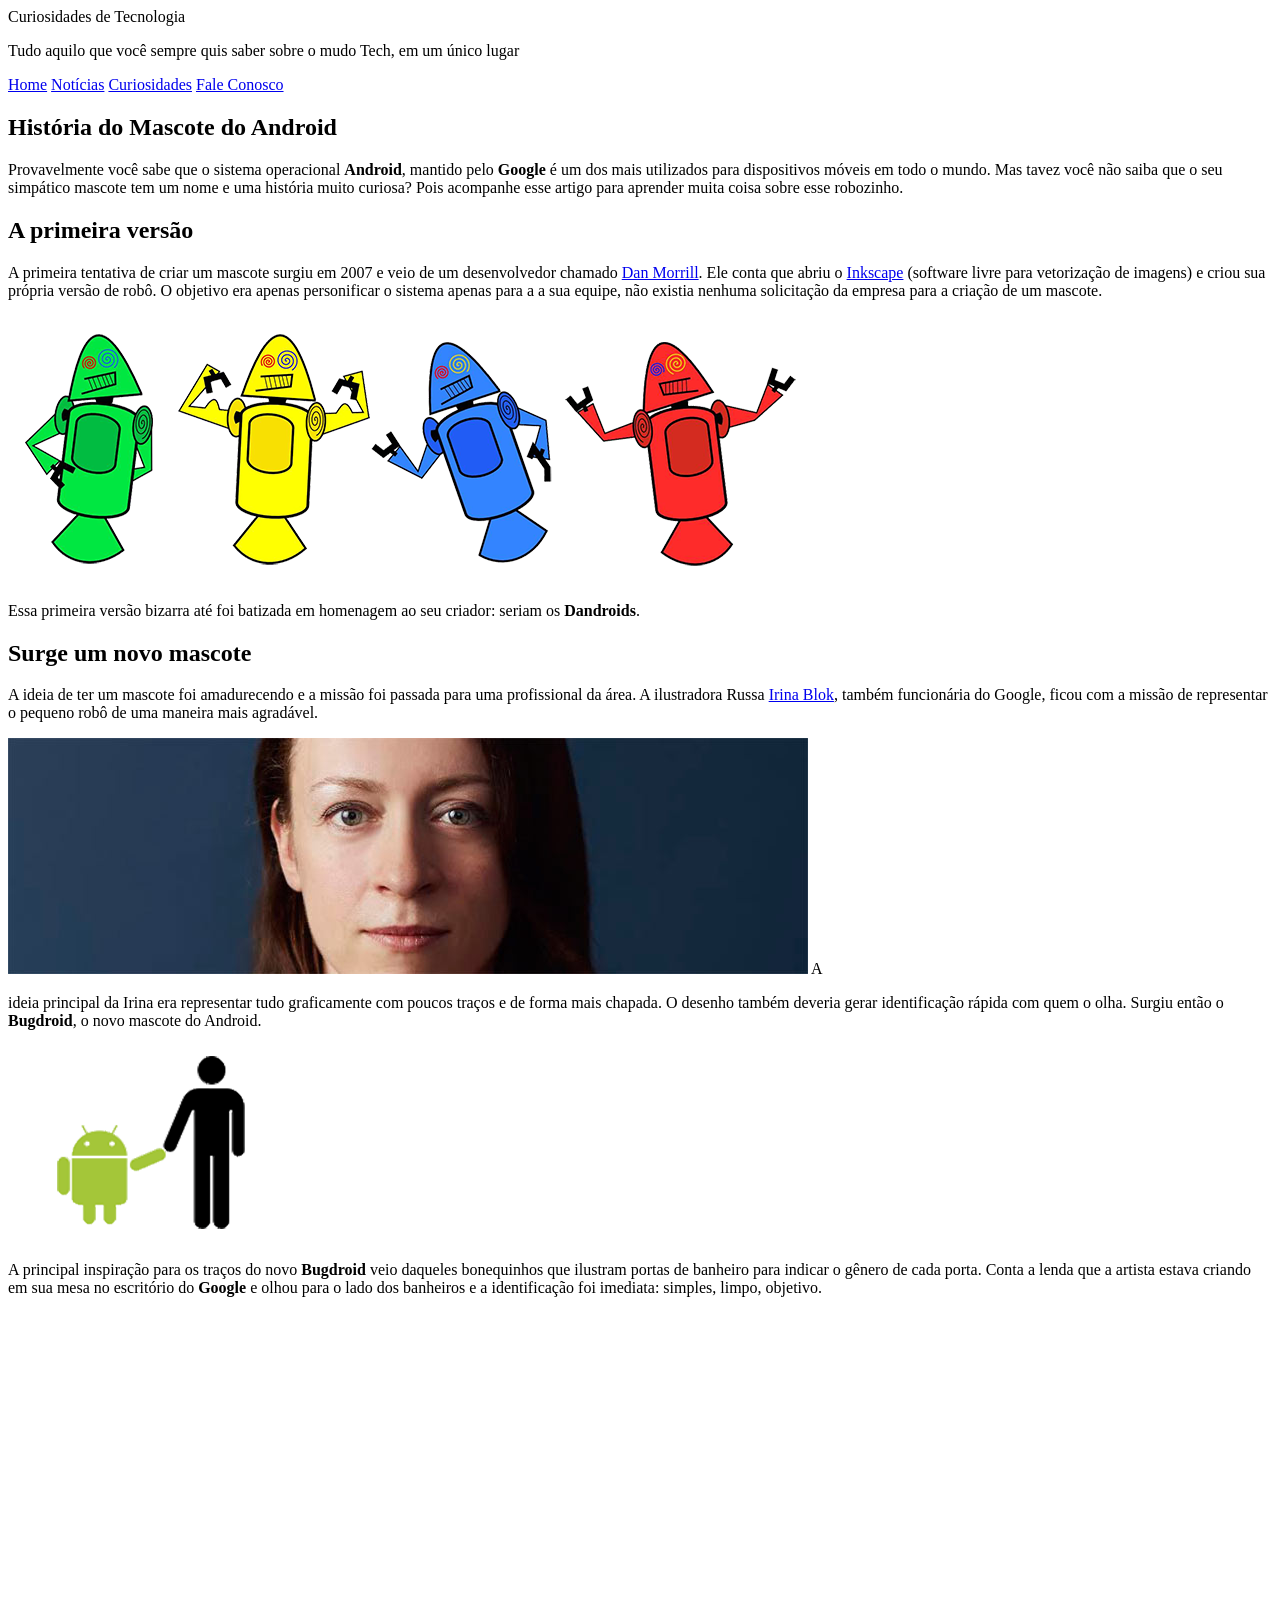
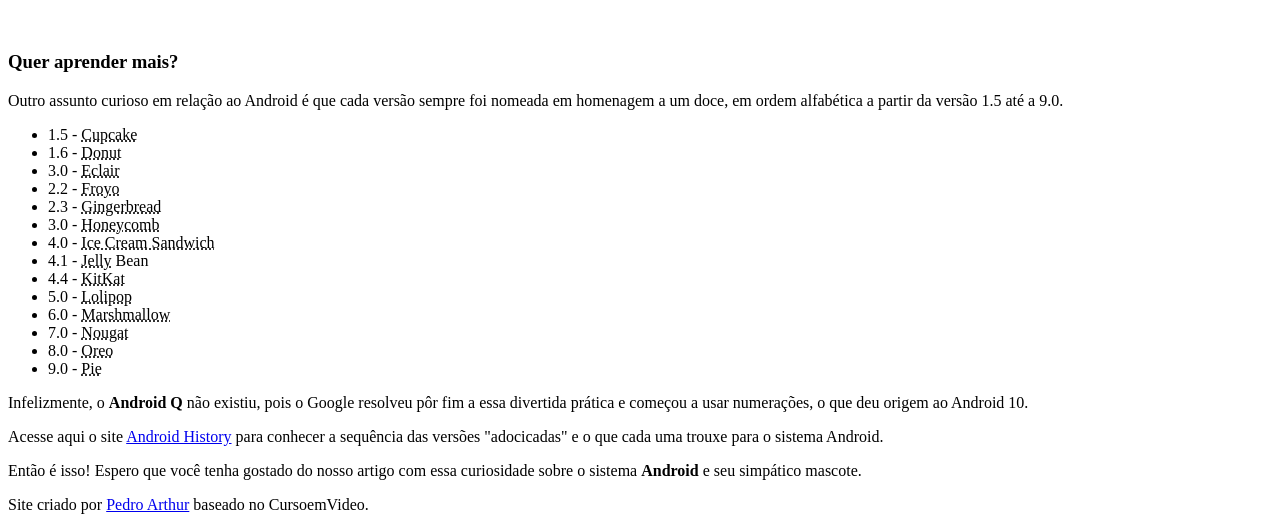
==== html_css/Desafio/d010/android.html @ 6bfd8fa2 "omit" ====
<!DOCTYPE html>
<html lang="pt-br">
<head>
    <meta charset="UTF-8">
    <meta name="viewport" content="width=device-width, initial-scale=1.0">
    <link rel="shortcut icon" href="imagens/favicon.ico" type="image/x-icon">
    <title>Como surgiu o mascote do Android?
    <link rel="stylesheet" href="style/style.css">
    </title>
</head>
<body>
    <header>
        <h1">Curiosidades de Tecnologia</h1>
        <p>Tudo aquilo que você sempre quis saber sobre o mudo Tech, em um único lugar</p>
    </header>
    <nav>
        <a href="#">Home</a>
        <a href="#">Notícias</a>
        <a href="#">Curiosidades</a>
        <a href="#">Fale Conosco</a>
    </nav>
    <main>
        <article>
            <h1>História do Mascote do Android</h1>

            <p>Provavelmente você sabe que o sistema operacional <strong>Android</strong>, mantido pelo <strong>Google</strong> é um dos mais utilizados para dispositivos móveis em todo o mundo. Mas tavez você não saiba que o seu simpático mascote tem um nome e uma história muito curiosa? Pois acompanhe esse artigo para aprender muita coisa sobre esse robozinho.</p>

            <h2>A primeira versão</h2>

            <p>A primeira tentativa de criar um mascote surgiu em 2007 e veio de um desenvolvedor chamado <a href="https://androidcommunity.com/dan-morrill-shows-us-the-android-mascot-that-almost-was-20130103/" target="_blank">Dan Morrill</a>. Ele conta que abriu o <a href="https://inkscape.org/pt-br/?switchlang=pt-br" target="_blank">Inkscape</a> (software livre para vetorização de imagens) e criou sua própria versão de robô. O objetivo era apenas personificar o sistema apenas para a a sua equipe, não existia nenhuma solicitação da empresa para a criação de um mascote.</p>

            <img src="imagens/dan-droids.png" alt="Primeiro Mascote do Android">

            <p>Essa primeira versão bizarra até foi batizada em homenagem ao seu criador: seriam os <strong>Dandroids</strong>.</p>

            <h2>Surge um novo mascote</h2>

            <p>A ideia de ter um mascote foi amadurecendo e a missão foi passada para uma profissional da área. A ilustradora Russa <a href="https://www.irinablok.com/" target="_blank">Irina Blok</a>, também funcionária do Google, ficou com a missão de representar o pequeno robô de uma maneira mais agradável.</p>

            <img src="imagens/irina-blok.jpg" alt="Irina Block">

            A<p> ideia principal da Irina era representar tudo graficamente com poucos traços e de forma mais chapada. O desenho também deveria gerar identificação rápida com quem o olha. Surgiu então o <strong>Bugdroid</strong>, o novo mascote do Android.</p>

            <img src="imagens/bugdroid.png" alt="bugdroid">

            <p>A principal inspiração para os traços do novo <strong>Bugdroid</strong> veio daqueles bonequinhos que ilustram portas de banheiro para indicar o gênero de cada porta. Conta a lenda que a artista estava criando em sua mesa no escritório do <strong>Google</strong> e olhou para o lado dos banheiros e a identificação foi imediata: simples, limpo, objetivo.</p>

            <iframe width="560" height="315" src="https://www.youtube.com/embed/l2UDgpLz20M?si=AIvoHC3MEP76SxjZ" title="YouTube video player" frameborder="0" allow="accelerometer; autoplay; clipboard-write; encrypted-media; gyroscope; picture-in-picture; web-share" referrerpolicy="strict-origin-when-cross-origin" allowfullscreen></iframe>
            
            <aside>
                <h3>Quer aprender mais?</h3>

                <p>Outro assunto curioso em relação ao Android é que cada versão sempre foi nomeada em homenagem a um doce, em ordem alfabética a partir da versão 1.5 até a 9.0.</p>
                <ul>
                    <li>1.5 - <abbr title="Bolo de Copo">Cupcake</abbr></li>
                    <li>1.6 - <abbr title="Rosquinha">Donut</abbr></li>
                    <li>3.0 - <abbr title="Bomba">Eclair</abbr></li>
                    <li>2.2 - <abbr title="Iorgute Congelado">Froyo</abbr></li>
                    <li>2.3 - <abbr title="Biscoito de Gengibre">Gingerbread</abbr></li>
                    <li>3.0 - <abbr title="Favo de Mel">Honeycomb</abbr></li>
                    <li>4.0 - <abbr title="Sorvete">Ice Cream Sandwich</abbr></li>
                    <li>4.1 - <abbr title="Jujuba">Jelly</abbr> Bean</li>
                    <li>4.4 - <abbr title="Kikat">KitKat</abbr></li>
                    <li>5.0 - <abbr title="Pirulito">Lolipop</abbr></li>
                    <li>6.0 - <abbr title="Marshmallow">Marshmallow</abbr></li>
                    <li>7.0 - <abbr title="Torrone">Nougat</abbr></li>
                    <li>8.0 - <abbr title="Oreo">Oreo</abbr></li>
                    <li>9.0 - <abbr title="Torta">Pie</abbr></li>
                </ul>

                <p>Infelizmente, o <strong>Android Q</strong> não existiu, pois o Google resolveu pôr fim a essa divertida prática e começou a usar numerações, o que deu origem ao Android 10.</p>
                <p>Acesse aqui o site <a href="https://www.android.com/intl/en_uk/history/#/donut" target="_blank">Android History</a> para conhecer a sequência das versões "adocicadas" e o que cada uma trouxe para o sistema Android.</p>
            </aside>
            
                <p>Então é isso! Espero que você tenha gostado do nosso artigo com essa curiosidade sobre o sistema <strong>Android</strong> e seu simpático mascote.</p>
        </article>
    </main>
    <footer>
        Site criado por <a href="https://github.com/pedroarthurfa08" target="_blank">Pedro Arthur</a> baseado no CursoemVideo.
    </footer>
</body>
</html>
---- html_css/Desafio/d010/style/style.css ----
@charset "UTF-8";

body {
    background-color: #b8e6cd;
}
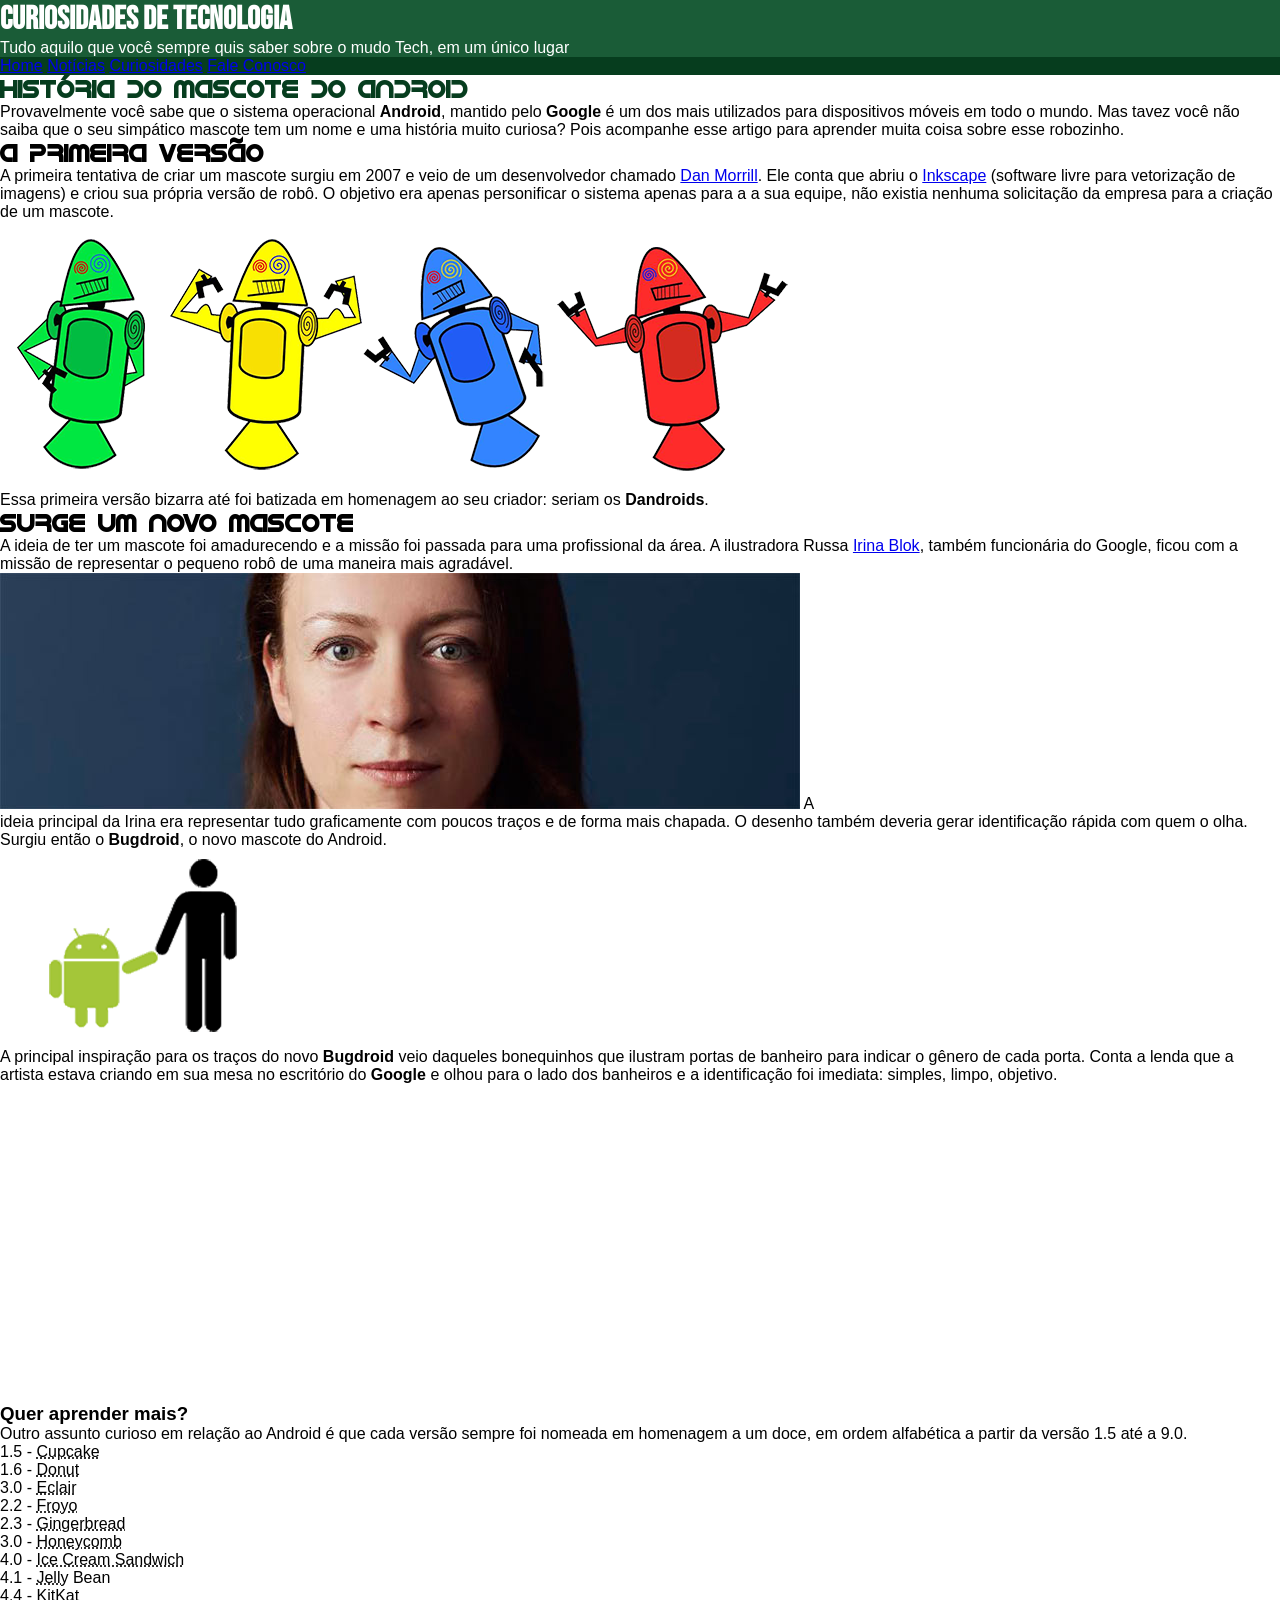
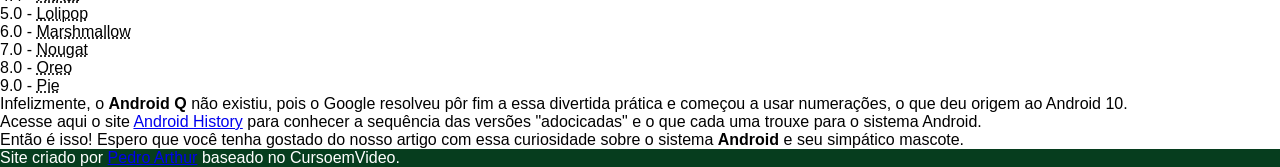
==== commit 8c425570: "comit" ====
--- a/html_css/Desafio/d010/android.html
+++ b/html_css/Desafio/d010/android.html
@@ -4,13 +4,12 @@
     <meta charset="UTF-8">
     <meta name="viewport" content="width=device-width, initial-scale=1.0">
     <link rel="shortcut icon" href="imagens/favicon.ico" type="image/x-icon">
-    <title>Como surgiu o mascote do Android?
+    <title>Como surgiu o mascote do Android?</title>
     <link rel="stylesheet" href="style/style.css">
-    </title>
 </head>
 <body>
     <header>
-        <h1">Curiosidades de Tecnologia</h1>
+        <h1>Curiosidades de Tecnologia</h1>
         <p>Tudo aquilo que você sempre quis saber sobre o mudo Tech, em um único lugar</p>
     </header>
     <nav>
--- a/html_css/Desafio/d010/style/style.css
+++ b/html_css/Desafio/d010/style/style.css
@@ -1,6 +1,67 @@
 @charset "UTF-8";
 
-body {
-    background-color: #b8e6cd;
+@import url('https://fonts.googleapis.com/css2?family=Bebas+Neue&display=swap');
+
+@font-face {
+    font-family: 'Android';
+    src: url('../fontes/idroid.otf') format('opentype');
+    font-weight: normal;
 }
 
+:root{
+    --cor0: #c5ebd6;
+    --cor1: #83e1ad;
+    --cor2: #3ddc84;
+    --cor3: #2fa866;
+    --cor4: #1a5c37;
+    --cor5: #063d1e;
+
+    --fonte-padrao: Arial, Verdana, Helvetica, sans-serf;
+    --fonte-destaque: "Bebas Neue", sans-serif;
+    --fonte-android: 'Android', cursive;
+}
+
+* {
+    margin: 0px;
+    padding: 0px;
+}
+
+body {
+    background-color: var(--cor0);
+    font-family: var(--fonte-padrao);
+}
+
+header {
+    background-color: var(--cor4);
+}
+
+header > h1 {
+    color: white;
+    font-family: var(--fonte-destaque);
+}
+
+header > p {
+    color: white;
+}
+
+nav{
+    background-color: var(--cor5);
+}
+
+main{
+    background-color: white;
+}
+
+main h1 {
+    color: var(--cor5);
+    font-family: var(--fonte-android);
+}
+
+main h2 {
+    font-family: var(--fonte-android);
+}
+
+footer {
+    background-color: var(--cor5);
+    color: white;
+}
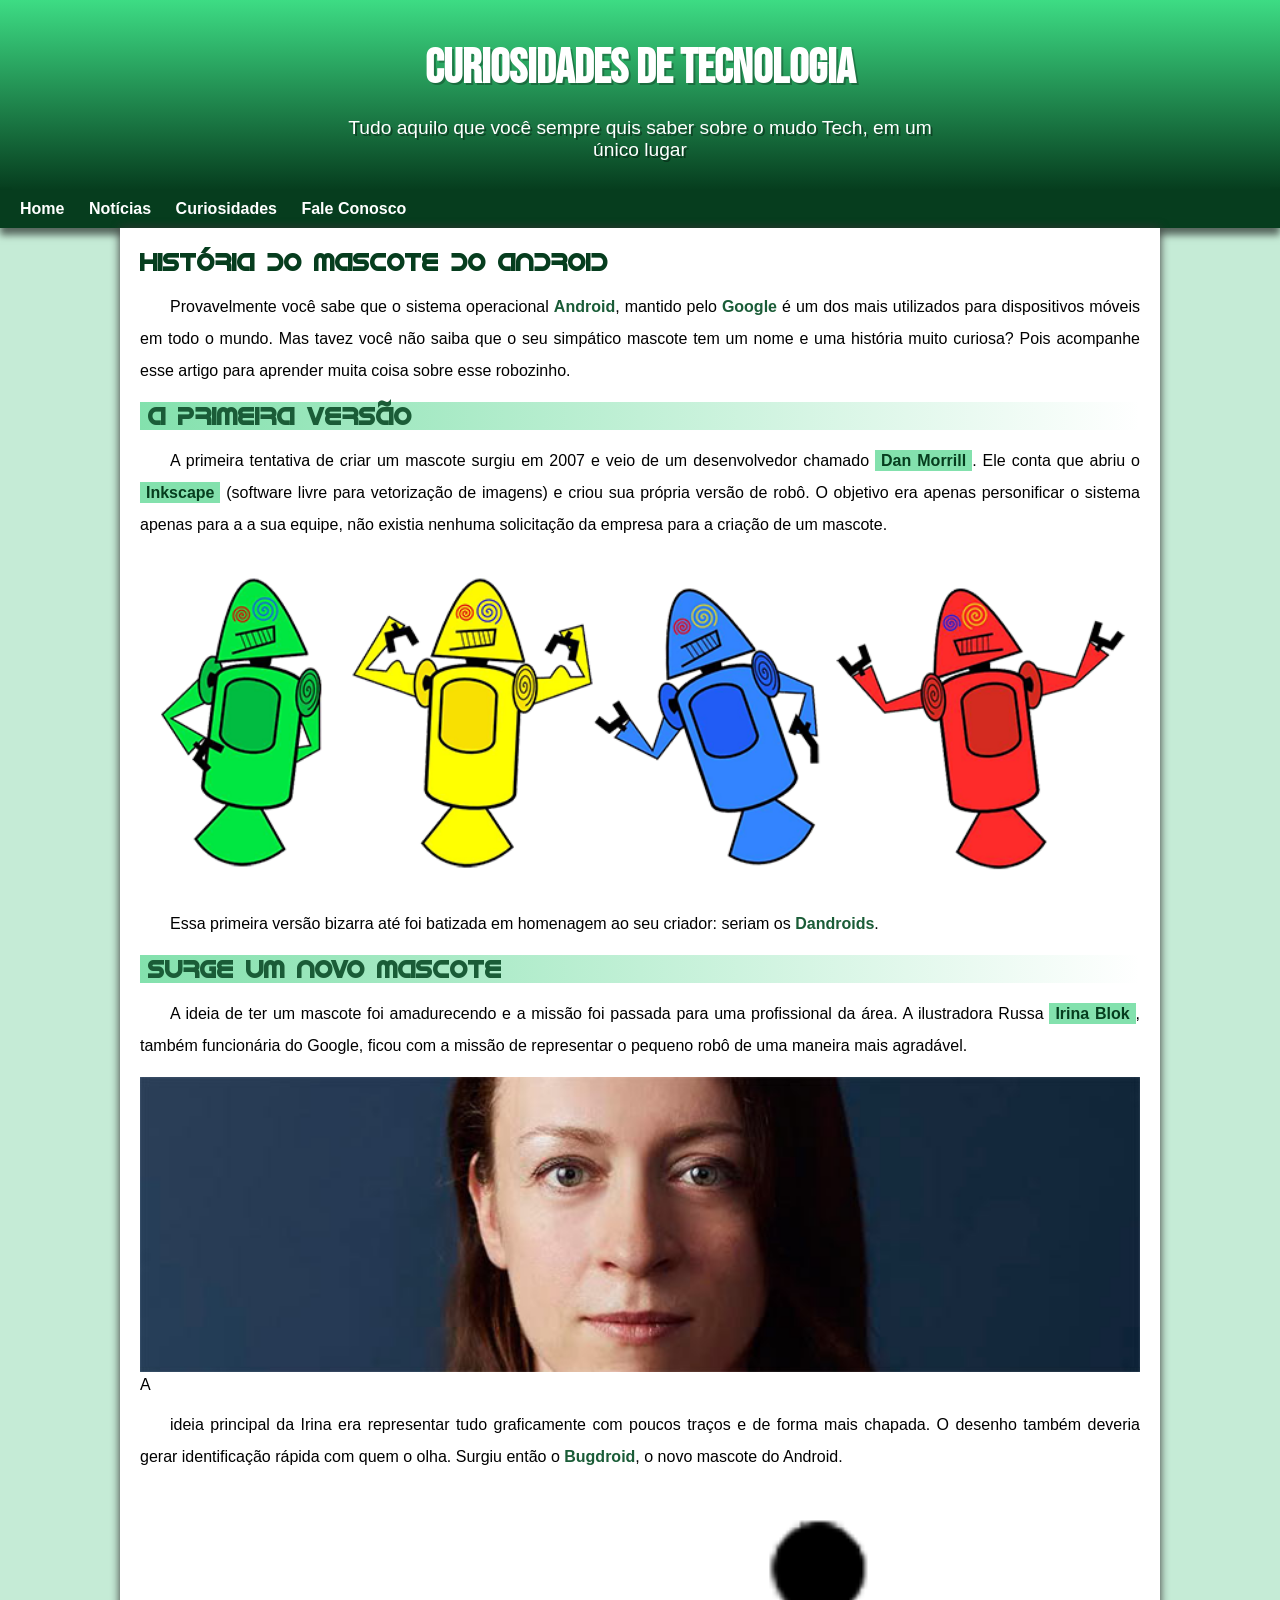
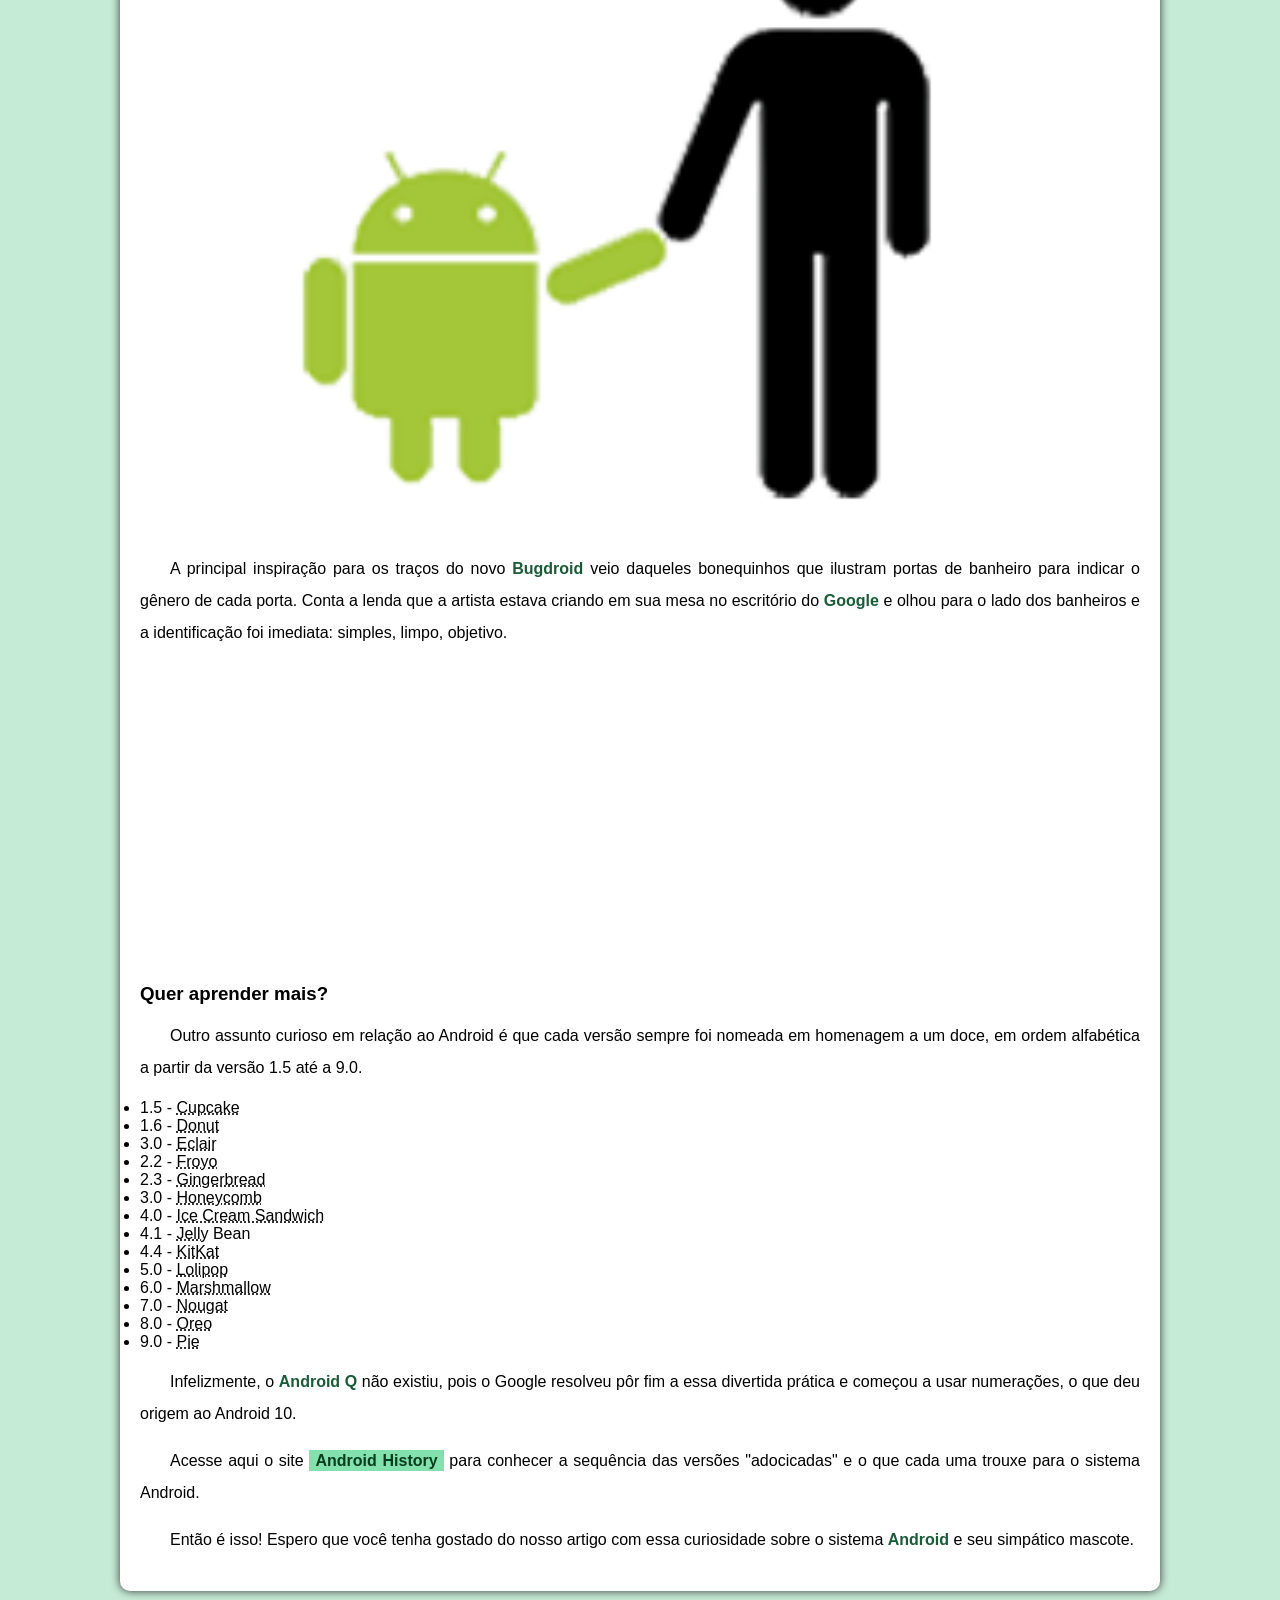
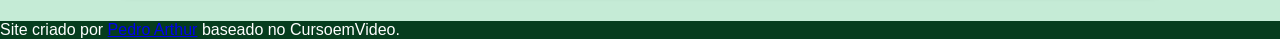
==== commit b8a46f14: "Comit" ====
--- a/html_css/Desafio/d010/android.html
+++ b/html_css/Desafio/d010/android.html
@@ -28,7 +28,10 @@
 
             <p>A primeira tentativa de criar um mascote surgiu em 2007 e veio de um desenvolvedor chamado <a href="https://androidcommunity.com/dan-morrill-shows-us-the-android-mascot-that-almost-was-20130103/" target="_blank">Dan Morrill</a>. Ele conta que abriu o <a href="https://inkscape.org/pt-br/?switchlang=pt-br" target="_blank">Inkscape</a> (software livre para vetorização de imagens) e criou sua própria versão de robô. O objetivo era apenas personificar o sistema apenas para a a sua equipe, não existia nenhuma solicitação da empresa para a criação de um mascote.</p>
 
-            <img src="imagens/dan-droids.png" alt="Primeiro Mascote do Android">
+            <picture>
+                <source media="(max-width: 680px)" srcset="imagens/dan-droids-pq.png">
+                <img src="imagens/dan-droids.png" alt="Primeiro Mascote do Android">
+            </picture>
 
             <p>Essa primeira versão bizarra até foi batizada em homenagem ao seu criador: seriam os <strong>Dandroids</strong>.</p>
 
@@ -36,11 +39,14 @@
 
             <p>A ideia de ter um mascote foi amadurecendo e a missão foi passada para uma profissional da área. A ilustradora Russa <a href="https://www.irinablok.com/" target="_blank">Irina Blok</a>, também funcionária do Google, ficou com a missão de representar o pequeno robô de uma maneira mais agradável.</p>
 
-            <img src="imagens/irina-blok.jpg" alt="Irina Block">
+            <picture>
+                <source media="(max-width: 680px)" srcset="imagens/irina-blok-pq.jpg">
+                <img src="imagens/irina-blok.jpg" alt="Irina Block">
+            </picture>
 
             A<p> ideia principal da Irina era representar tudo graficamente com poucos traços e de forma mais chapada. O desenho também deveria gerar identificação rápida com quem o olha. Surgiu então o <strong>Bugdroid</strong>, o novo mascote do Android.</p>
 
-            <img src="imagens/bugdroid.png" alt="bugdroid">
+            <img src="imagens/bugdroid.png" class="pequena" alt="bugdroid">
 
             <p>A principal inspiração para os traços do novo <strong>Bugdroid</strong> veio daqueles bonequinhos que ilustram portas de banheiro para indicar o gênero de cada porta. Conta a lenda que a artista estava criando em sua mesa no escritório do <strong>Google</strong> e olhou para o lado dos banheiros e a identificação foi imediata: simples, limpo, objetivo.</p>
 
--- a/html_css/Desafio/d010/style/style.css
+++ b/html_css/Desafio/d010/style/style.css
@@ -32,24 +32,62 @@
 }
 
 header {
-    background-color: var(--cor4);
+    background-image: linear-gradient(to bottom, var(--cor2), var(--cor5));
+    min-height: 150px;
+    text-align: center;
+    padding-top: 40px;
 }
 
 header > h1 {
     color: white;
     font-family: var(--fonte-destaque);
+    font-size: 3em;
+    margin-bottom: 20px;
+    text-shadow: 2px 2px rgba(0, 0, 0, 0.267);
 }
 
 header > p {
+    font-family: var(--fonte-padrao);
+    font-size: 1.2em;
     color: white;
+    width: 600px;
+    padding-left: 10px;
+    padding-right: 10px;
+    margin: auto;
+    text-shadow: 2px 2px rgba(0, 0, 0, 0.37);
 }
 
 nav{
     background-color: var(--cor5);
+    padding: 10px;
+    box-shadow: 0px 7px 7px rgba(0, 0, 0, 0.562);
+}
+
+nav > a {
+    color: white;
+    padding: 10px;
+    border-radius: 10px;
+    text-decoration: none;
+    font-weight: bold;
+    transition-duration: 0.5s;
+}
+
+nav > a:hover {
+    background-color: var(--cor3);
+    color: var(--cor5);
 }
 
 main{
+    min-width: 300px;
+    max-width: 1000px;
+    margin: auto;
+    margin-bottom: 30px;
+    padding: 20px;
     background-color: white;
+    box-shadow: 0px 0px 10px rgb(53, 52, 52);
+    border-bottom-left-radius: 10px;
+    border-bottom-right-radius: 10px;
+
 }
 
 main h1 {
@@ -59,6 +97,46 @@
 
 main h2 {
     font-family: var(--fonte-android);
+    color: var(--cor4);
+    font-size: 1.3;
+    background-image: linear-gradient(to right, var(--cor1), transparent);
+    text-indent: 8px;
+}
+
+main p {
+    margin: 15px 0px;
+    text-align: justify;
+    text-indent: 30px;
+    font-size: 1em;
+    line-height: 2em;
+}
+
+main strong{
+    color: var(--cor4);
+    font-weight: bolder;
+}
+
+main a {
+    text-decoration: none;
+    font-weight: bold;
+    color: var(--cor5);
+    background-color: var(--cor1);
+    padding: 2px 6px;
+}
+
+main a:hover {
+    text-decoration: underline;
+    color: var(--cor4);
+}
+
+main img{
+    width: 100%;
+}
+
+main img.pequena{
+    max-width: 350%;
+    display: block;
+    margin: auto;
 }
 
 footer {
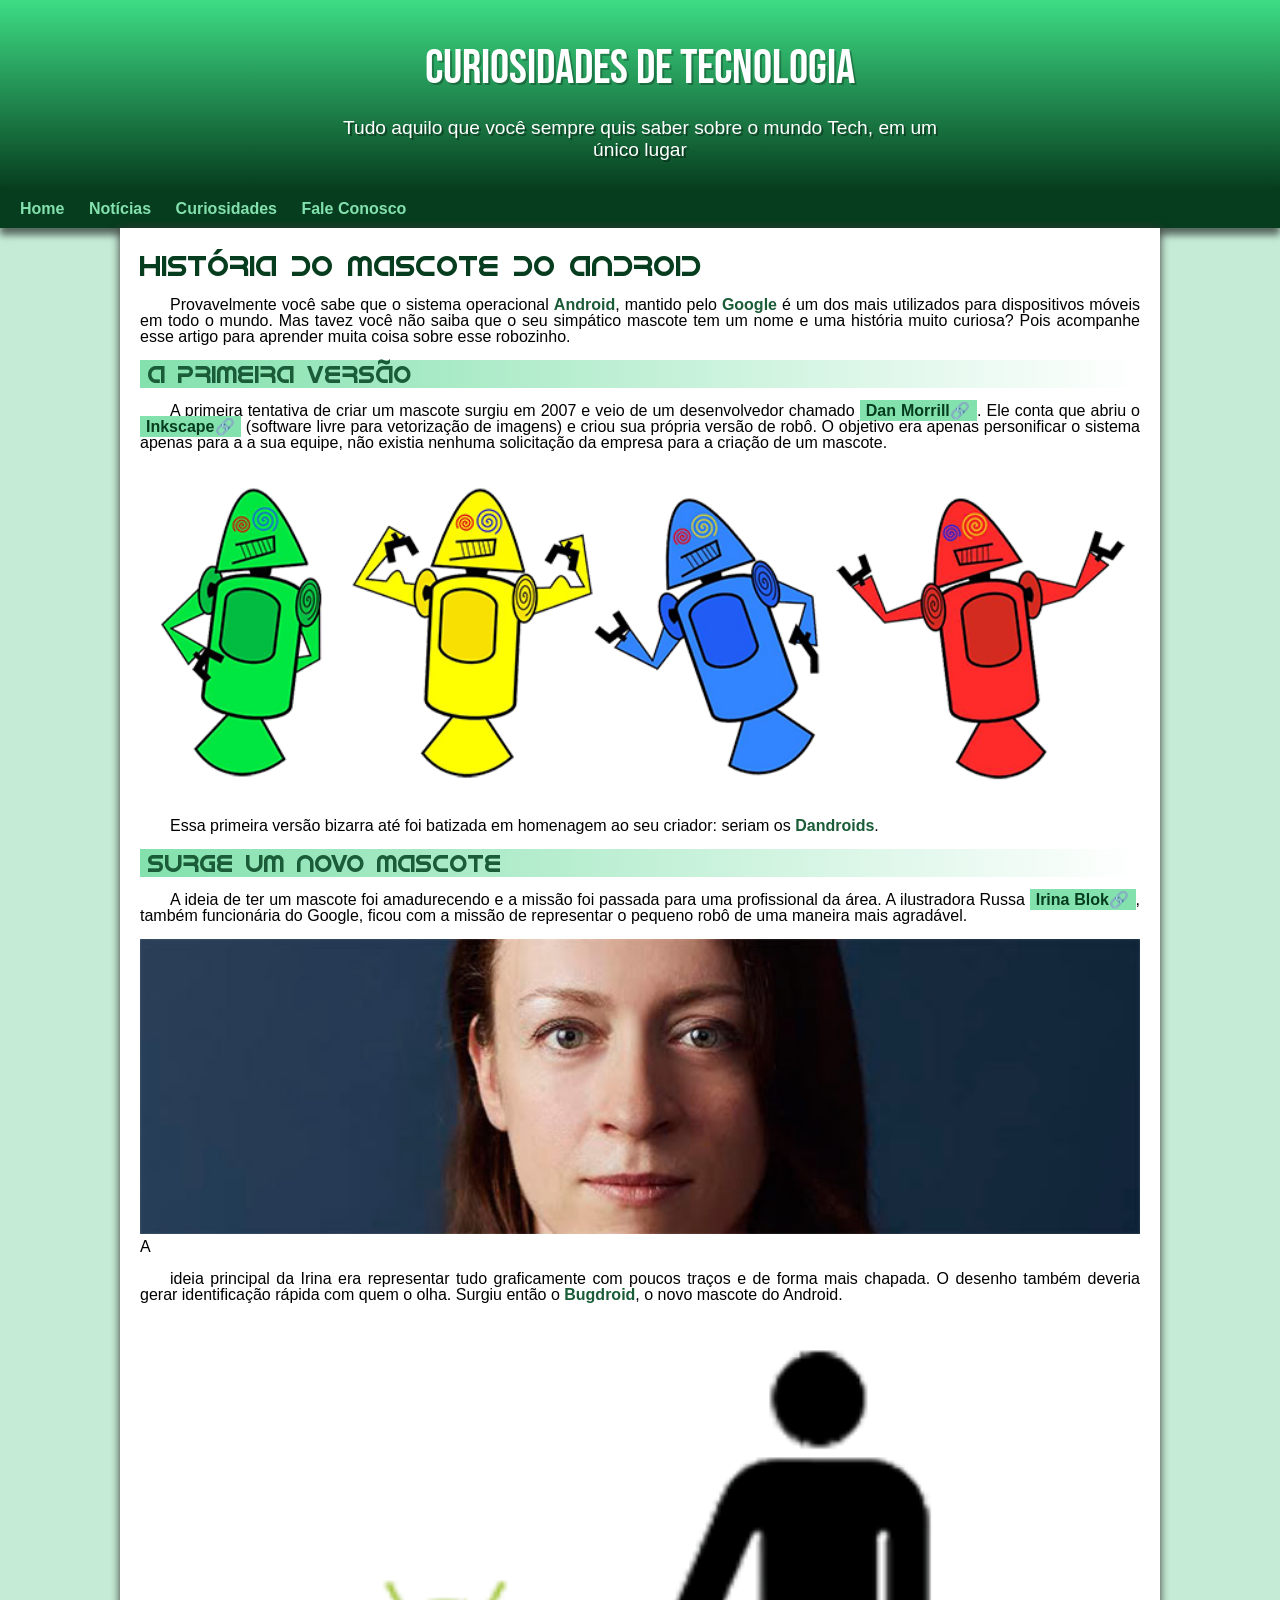
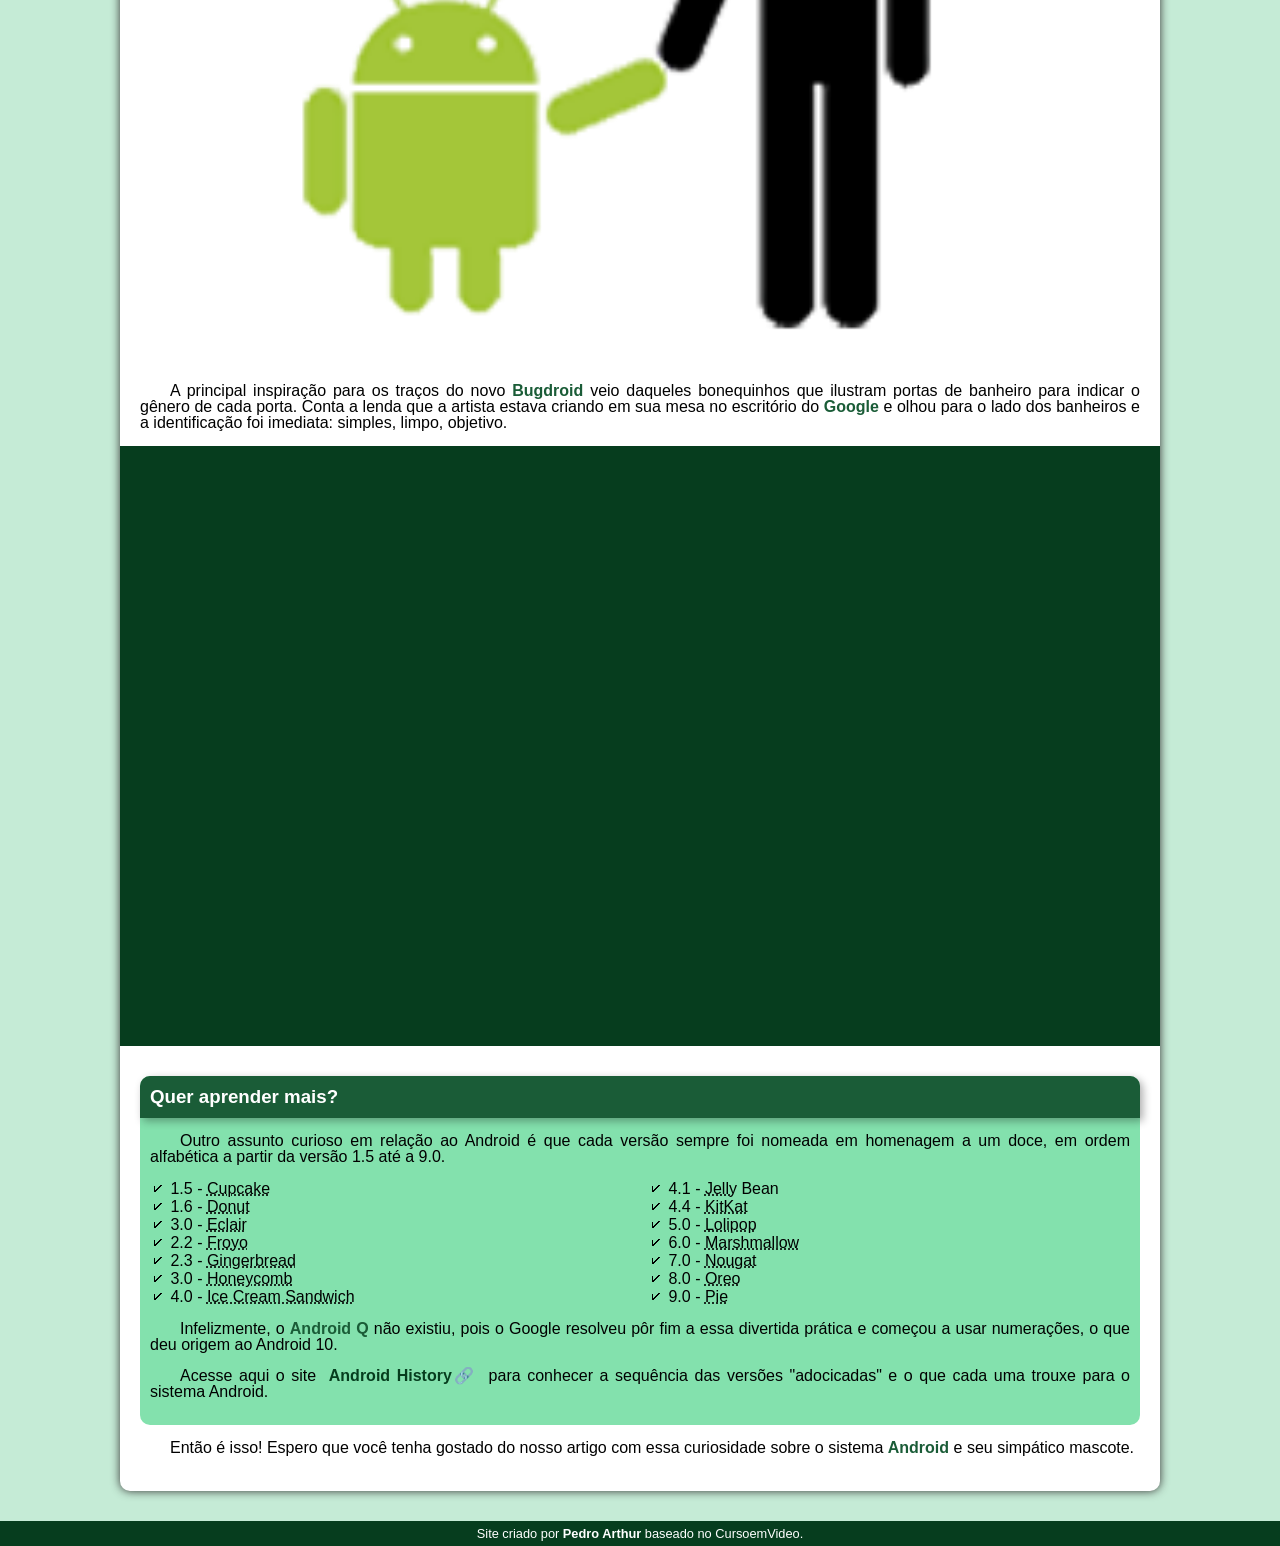
==== commit e7c44973: "comit" ====
--- a/html_css/Desafio/d010/android.html
+++ b/html_css/Desafio/d010/android.html
@@ -10,7 +10,7 @@
 <body>
     <header>
         <h1>Curiosidades de Tecnologia</h1>
-        <p>Tudo aquilo que você sempre quis saber sobre o mudo Tech, em um único lugar</p>
+        <p>Tudo aquilo que você sempre quis saber sobre o mundo Tech, em um único lugar</p>
     </header>
     <nav>
         <a href="#">Home</a>
@@ -26,7 +26,7 @@
 
             <h2>A primeira versão</h2>
 
-            <p>A primeira tentativa de criar um mascote surgiu em 2007 e veio de um desenvolvedor chamado <a href="https://androidcommunity.com/dan-morrill-shows-us-the-android-mascot-that-almost-was-20130103/" target="_blank">Dan Morrill</a>. Ele conta que abriu o <a href="https://inkscape.org/pt-br/?switchlang=pt-br" target="_blank">Inkscape</a> (software livre para vetorização de imagens) e criou sua própria versão de robô. O objetivo era apenas personificar o sistema apenas para a a sua equipe, não existia nenhuma solicitação da empresa para a criação de um mascote.</p>
+            <p>A primeira tentativa de criar um mascote surgiu em 2007 e veio de um desenvolvedor chamado <a href="https://androidcommunity.com/dan-morrill-shows-us-the-android-mascot-that-almost-was-20130103/" target="_blank" class="externo">Dan Morrill</a>. Ele conta que abriu o <a href="https://inkscape.org/pt-br/?switchlang=pt-br" target="_blank" class="externo">Inkscape</a> (software livre para vetorização de imagens) e criou sua própria versão de robô. O objetivo era apenas personificar o sistema apenas para a a sua equipe, não existia nenhuma solicitação da empresa para a criação de um mascote.</p>
 
             <picture>
                 <source media="(max-width: 680px)" srcset="imagens/dan-droids-pq.png">
@@ -37,7 +37,7 @@
 
             <h2>Surge um novo mascote</h2>
 
-            <p>A ideia de ter um mascote foi amadurecendo e a missão foi passada para uma profissional da área. A ilustradora Russa <a href="https://www.irinablok.com/" target="_blank">Irina Blok</a>, também funcionária do Google, ficou com a missão de representar o pequeno robô de uma maneira mais agradável.</p>
+            <p>A ideia de ter um mascote foi amadurecendo e a missão foi passada para uma profissional da área. A ilustradora Russa <a href="https://www.irinablok.com/" target="_blank" class="externo">Irina Blok</a>, também funcionária do Google, ficou com a missão de representar o pequeno robô de uma maneira mais agradável.</p>
 
             <picture>
                 <source media="(max-width: 680px)" srcset="imagens/irina-blok-pq.jpg">
@@ -50,7 +50,10 @@
 
             <p>A principal inspiração para os traços do novo <strong>Bugdroid</strong> veio daqueles bonequinhos que ilustram portas de banheiro para indicar o gênero de cada porta. Conta a lenda que a artista estava criando em sua mesa no escritório do <strong>Google</strong> e olhou para o lado dos banheiros e a identificação foi imediata: simples, limpo, objetivo.</p>
 
-            <iframe width="560" height="315" src="https://www.youtube.com/embed/l2UDgpLz20M?si=AIvoHC3MEP76SxjZ" title="YouTube video player" frameborder="0" allow="accelerometer; autoplay; clipboard-write; encrypted-media; gyroscope; picture-in-picture; web-share" referrerpolicy="strict-origin-when-cross-origin" allowfullscreen></iframe>
+            <div class="video">
+                <iframe width="560" height="315" src="https://www.youtube.com/embed/l2UDgpLz20M?si=AIvoHC3MEP76SxjZ" title="YouTube video player" frameborder="0" allow="accelerometer; autoplay; clipboard-write; encrypted-media; gyroscope; picture-in-picture; web-share" referrerpolicy="strict-origin-when-cross-origin" allowfullscreen>
+                </iframe>
+            </div>
             
             <aside>
                 <h3>Quer aprender mais?</h3>
@@ -74,7 +77,7 @@
                 </ul>
 
                 <p>Infelizmente, o <strong>Android Q</strong> não existiu, pois o Google resolveu pôr fim a essa divertida prática e começou a usar numerações, o que deu origem ao Android 10.</p>
-                <p>Acesse aqui o site <a href="https://www.android.com/intl/en_uk/history/#/donut" target="_blank">Android History</a> para conhecer a sequência das versões "adocicadas" e o que cada uma trouxe para o sistema Android.</p>
+                <p>Acesse aqui o site <a href="https://www.android.com/intl/en_uk/history/#/donut" target="_blank" class="externo">Android History</a> para conhecer a sequência das versões "adocicadas" e o que cada uma trouxe para o sistema Android.</p>
             </aside>
             
                 <p>Então é isso! Espero que você tenha gostado do nosso artigo com essa curiosidade sobre o sistema <strong>Android</strong> e seu simpático mascote.</p>
--- a/html_css/Desafio/d010/style/style.css
+++ b/html_css/Desafio/d010/style/style.css
@@ -31,6 +31,10 @@
     font-family: var(--fonte-padrao);
 }
 
+a.externo::after {
+    content: '\1F517';
+}
+
 header {
     background-image: linear-gradient(to bottom, var(--cor2), var(--cor5));
     min-height: 150px;
@@ -42,6 +46,7 @@
     color: white;
     font-family: var(--fonte-destaque);
     font-size: 3em;
+    font-weight: normal;
     margin-bottom: 20px;
     text-shadow: 2px 2px rgba(0, 0, 0, 0.267);
 }
@@ -54,6 +59,7 @@
     padding-left: 10px;
     padding-right: 10px;
     margin: auto;
+    margin-bottom: 20px;
     text-shadow: 2px 2px rgba(0, 0, 0, 0.37);
 }
 
@@ -64,7 +70,7 @@
 }
 
 nav > a {
-    color: white;
+    color: var(--cor1);
     padding: 10px;
     border-radius: 10px;
     text-decoration: none;
@@ -93,12 +99,15 @@
 main h1 {
     color: var(--cor5);
     font-family: var(--fonte-android);
+    font-weight: normal;
+    font-size: 1.8em;    
 }
 
 main h2 {
     font-family: var(--fonte-android);
     color: var(--cor4);
     font-size: 1.3;
+    font-weight: normal;
     background-image: linear-gradient(to right, var(--cor1), transparent);
     text-indent: 8px;
 }
@@ -108,7 +117,7 @@
     text-align: justify;
     text-indent: 30px;
     font-size: 1em;
-    line-height: 2em;
+    line-height: 1em;
 }
 
 main strong{
@@ -139,7 +148,60 @@
     margin: auto;
 }
 
+div.video {
+    background-color: var(--cor5);
+    margin-bottom: 30px;
+    margin: 0px -20px 30px -20px;
+    padding: 20px;
+    padding-bottom: 58%;
+    position: relative;
+}
+
+div.video > iframe{
+    position: absolute;
+    top: 5%;
+    left: 5%;
+    width: 90% ;
+    height: 90%;
+}
+
+aside {
+    background-color: var(--cor1);
+    padding: 10px;
+    border-radius: 10px;
+}
+
+aside > h3 {
+    background-color: var(--cor4);
+    color: white;
+    padding: 10px;
+    margin: -10px -10px 0px -10px;
+    border-radius: 10px 10px 0px 0px;
+    box-shadow: 3px 3px 8px rgba(0, 0, 0, 0.322);
+}
+
+aside > ul {
+    list-style-type: '\1F5F8\00A0';
+    list-style-position: inside;
+    columns: 2;
+}
+
 footer {
     background-color: var(--cor5);
     color: white;
+    text-align: center;
+    font-size: 0.8em;
+    padding: 5px;
+}
+
+footer > a{
+    color: white;
+    font-weight: bolder;
+    text-decoration: none;
+}
+
+footer a:hover {
+
+    text-decoration: underline;
+    color: var(--cor1);
 }
